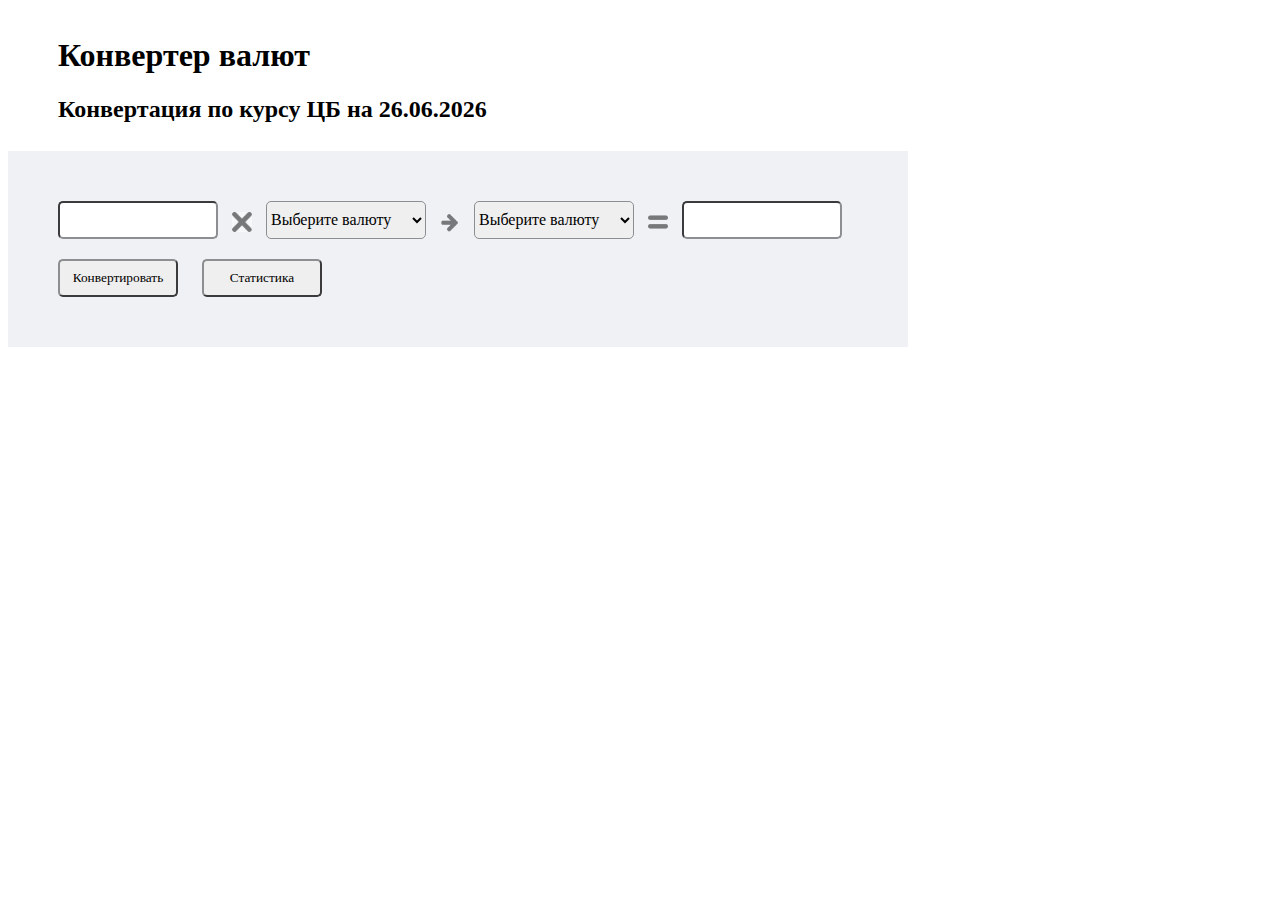
==== client/index.html @ 4bd08833 "Add spring-boot repackage goal. Change version" ====
<html lang="en">
<head>
    <title>Конвертер валют</title>
    <meta charset="utf-8">
    <script src="js/buttonscript.js"></script>
    <script src="js/currencyscript.js" defer></script>
    <script src="js/statsscript.js" defer></script>
    <link rel="stylesheet" href="css/style.css" type="text/css">
</head>
<body>
<div class="header_panel">
    <h1>Конвертер валют</h1>
    <h2>Конвертация по курсу ЦБ на <span id="date"></span></h2>
</div>

<div class="gray_panel">
    <input id="sum_input" type="text" class="sum_input">
    <img class="icons" src="img/x-sign.png">
    <select id="select1" name="select1" class="select_cur"></select>
    <img class="icons" src="img/arrow.png">
    <select id="select2" name="select2" class="select_cur"></select>
    <img class="icons" src="img/equals.png">
    <input id="sum_output" type="text" readonly class="sum_input">
    <div>
        <input type="button" id="convertButton" value="Конвертировать" onclick="buttonFunction()"
               class="execute_button"/>
        <input type="button" id="statsButton" value="Статистика" onclick="statsButtonFunction()" class="execute_button">
    </div>
</div>
<div id="stats_panel" class="stats_panel" hidden>
    <h2>Статистика за неделю</h2>
    <p id="stats_holder" c></p>
</div>

</body>
</html>
---- client/css/style.css ----
.sum_input {
    width: 160px;
    height: 38px;
    border-radius: 5px;
    font-size: 16px;
    text-align: center;
    border-color: #8d8e91;
    font-family: Calibri, serif;
}

.select_cur {
    width: 160px;
    height: 38px;
    border-radius: 5px;
    font-size: 16px;
    border-color: #8d8e91;
    font-family: Calibri, serif;
}

#statsButton {
    margin-left: 20px;
}

.execute_button {
    margin-top: 20px;
    height: 38px;
    width: 120px;
    border-radius: 5px;
    border-color: #8d8e91;
    font-family: Calibri, serif;
}

.gray_panel, .stats_panel, .header_panel {
    padding: 50px;
    width: 800px;
}

.header_panel {
    padding-top: 8px;
    padding-bottom: 8px;
}

.gray_panel {
    background: #eff1f5;
}

.stats_panel {
    padding-top: 20px;
    background: #e7f5da;
}

.icons {
    margin-left: 10px;
    margin-right: 10px;

    height: 20px;
    width: 20px;
    opacity: 0.5;
    vertical-align:middle;
}
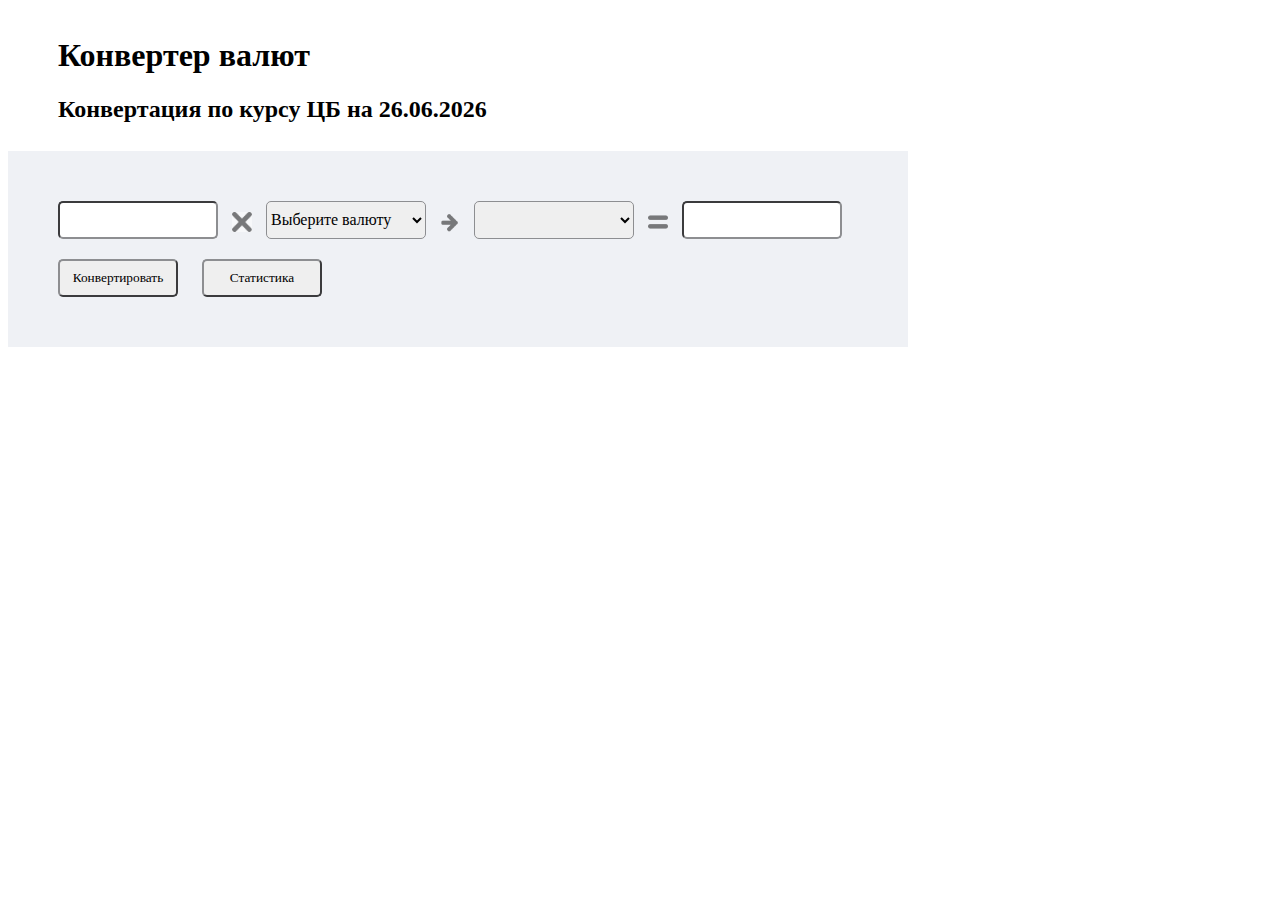
==== commit 4d296aa1: "Refactor script fetching all currencies" ====
--- a/client/index.html
+++ b/client/index.html
@@ -3,7 +3,7 @@
     <title>Конвертер валют</title>
     <meta charset="utf-8">
     <script src="js/buttonscript.js"></script>
-    <script src="js/currencyscript.js" defer></script>
+    <script src="js/initpage.js" defer></script>
     <script src="js/statsscript.js" defer></script>
     <link rel="stylesheet" href="css/style.css" type="text/css">
 </head>
